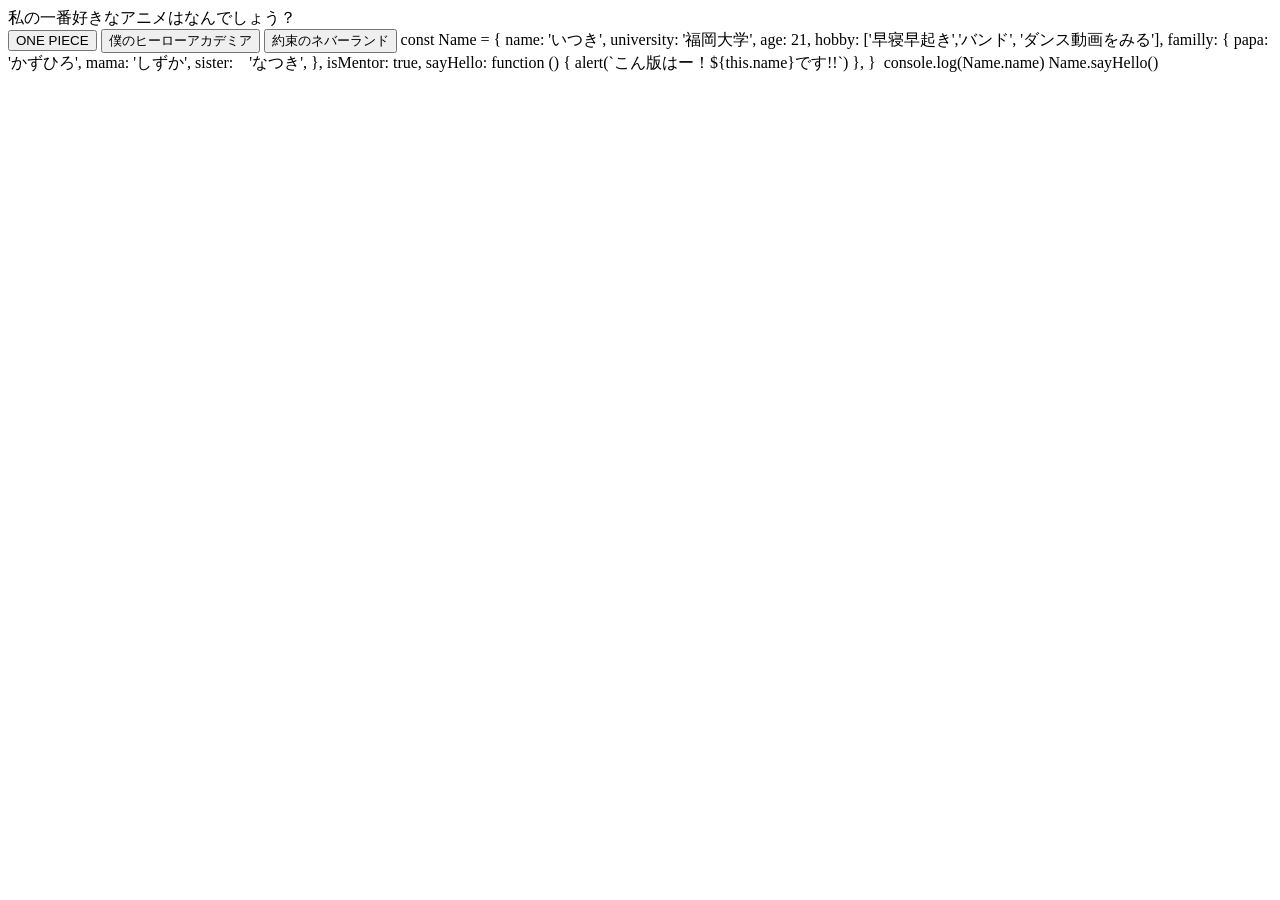
==== week1/index.html @ 57f1e73f "[3の倍数]を学習しました。" ====
<!DOCTYPE html>
<html lang="ja">
  <div>私の一番好きなアニメはなんでしょう？</div>
  <button id="choice1">ONE PIECE</button>
  <button id="choice2">僕のヒーローアカデミア</button>
  <button id="choice3">約束のネバーランド</button>

  <script>
    const Button = document.getElementById("choice1")

    const Button2 = document.getElementById("choice2")

    const Button3 = document.getElementById("choice3")

    Button.onclick = function() {
      console.log("ブー！不正解！")
    }

    Button2.onclick = function() {
      console.log("ピンポン！大正解！")
    }
    Button3.onclick = function() {
      console.log("ブー！不正解！")
    }
  </script>
</html>

const Name = { name: 'いつき', university: '福岡大学', age: 21, hobby:
['早寝早起き','バンド', 'ダンス動画をみる'], familly: { papa: 'かずひろ', mama:
'しずか', sister:　'なつき', }, isMentor: true, sayHello: function () {
alert(`こん版はー！${this.name}です!!`) }, } ​ console.log(Name.name)
Name.sayHello()
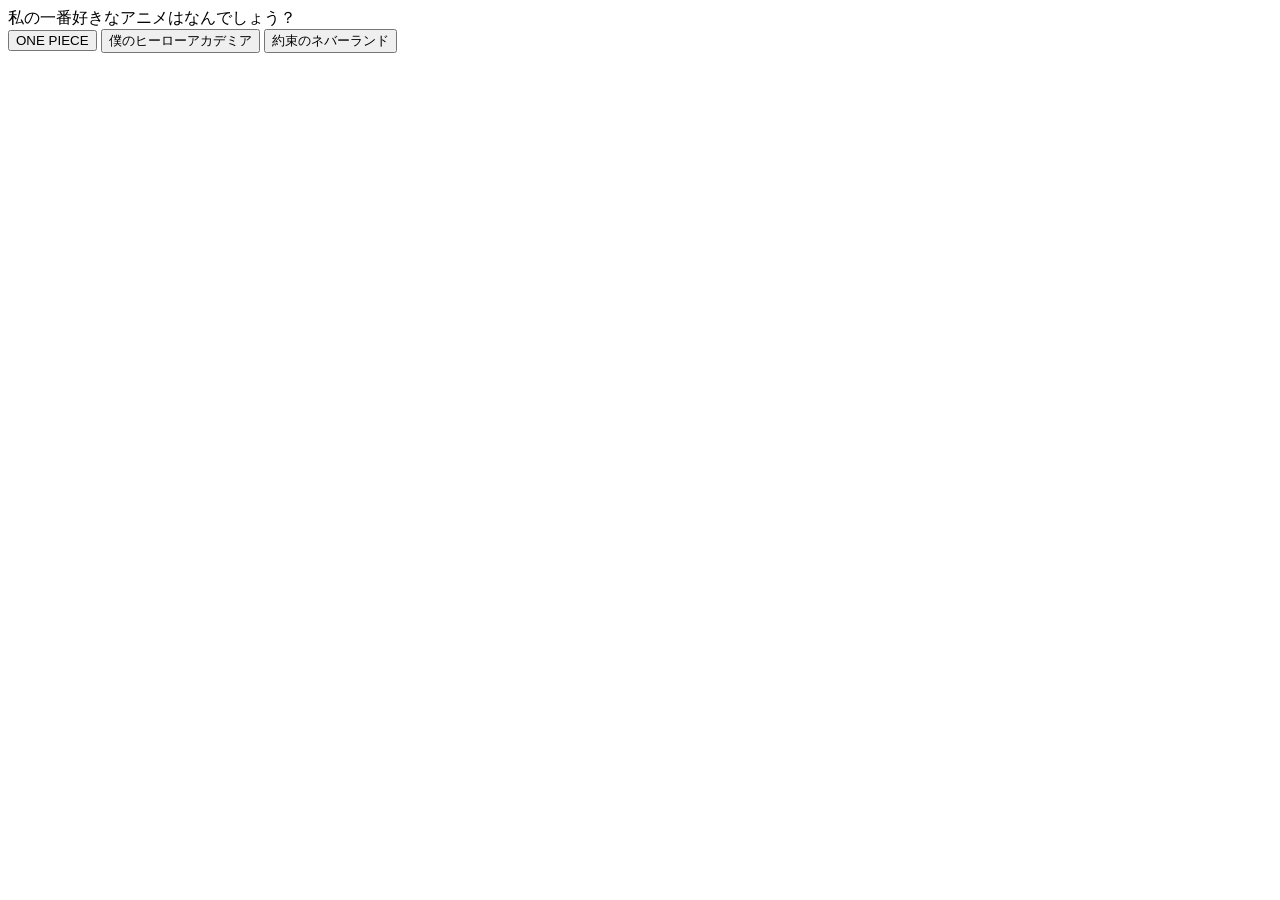
==== commit d42c0b25: "FizzBuzz を作ったよ" ====
--- a/week1/index.html
+++ b/week1/index.html
@@ -22,11 +22,40 @@
     Button3.onclick = function() {
       console.log("ブー！不正解！")
     }
+
+    const FizzBuzz = function(number) {
+      for (let n = 1; n <= number; n++) {
+        if (n % 5 === 0 && n % 3 === 0) {
+          console.log("FizzBuzz")
+        } else if (n % 5 === 0) {
+          console.log("Buzz")
+        } else if (n % 3 === 0) {
+          console.log("Fizz")
+        } else {
+          console.log(n)
+        }
+      }
+    }
+    FizzBuzz(100)
   </script>
+
+  <!-- 自己紹介！ -->
+  <!-- const Name = {
+    name: 'いつき',
+    university: '福岡大学',
+    age: 21,
+    hobby: ['早寝早起き','バンド', 'ダンス動画をみる'],
+    familly: {
+      papa: 'かずひろ',
+      mama: 'しずか',
+      sister:　'なつき',
+    },
+    isMentor: true,
+    sayHello: function () {
+      alert(`こんばんはー！${this.name}です!!`)
+    },
+  }
+  ​
+  console.log(Name.name)
+  Name.sayHello() -->
 </html>
-
-const Name = { name: 'いつき', university: '福岡大学', age: 21, hobby:
-['早寝早起き','バンド', 'ダンス動画をみる'], familly: { papa: 'かずひろ', mama:
-'しずか', sister:　'なつき', }, isMentor: true, sayHello: function () {
-alert(`こん版はー！${this.name}です!!`) }, } ​ console.log(Name.name)
-Name.sayHello()
